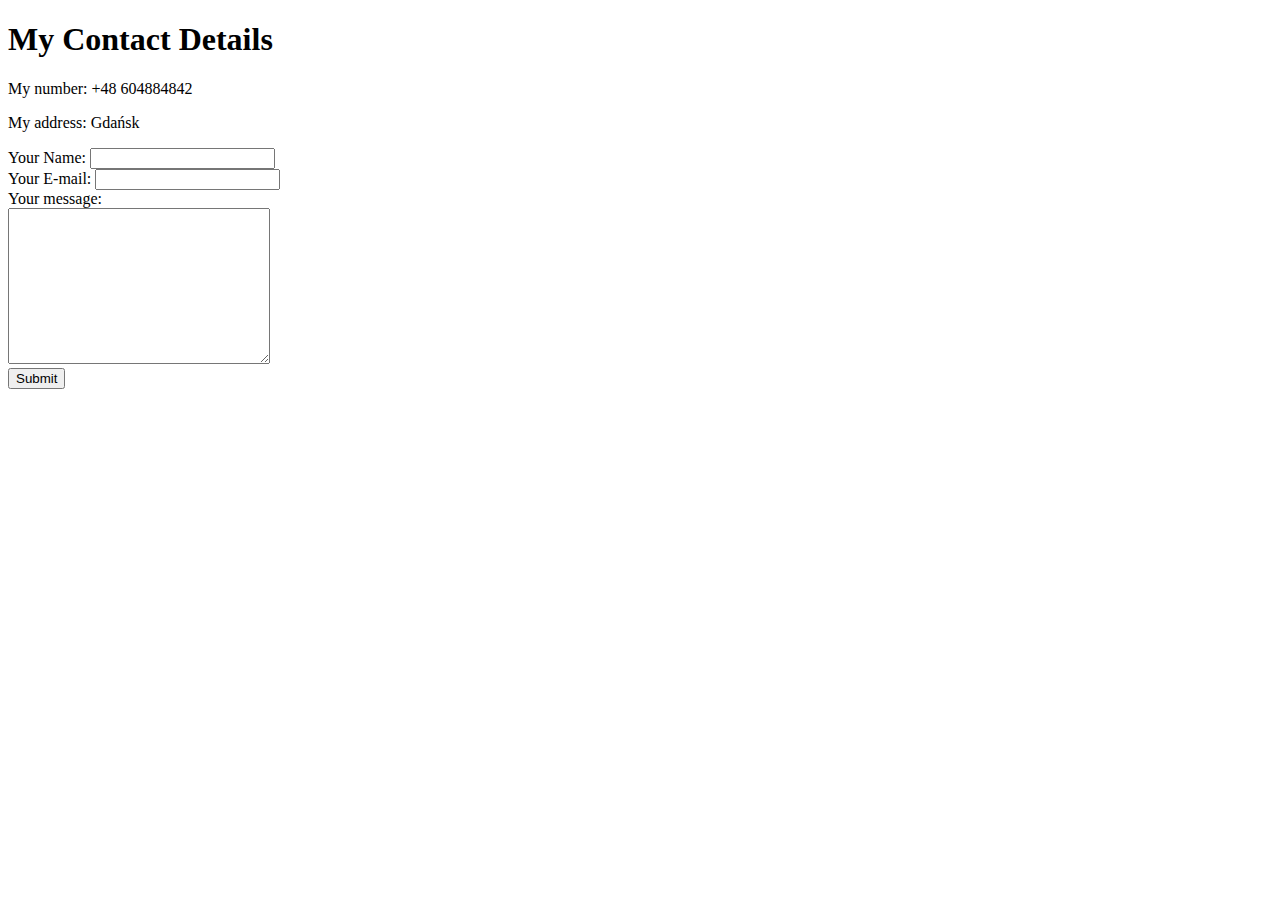
==== contact.html @ af8eb491 "Add initial CV website files" ====
<!DOCTYPE html>
<html lang="en">

<head>
  <meta charset="UTF-8">
  <title>Contact Me</title>
  <link rel="stylesheet" href="css/styles.css">
</head>

<body>
  <h1>My Contact Details</h1>
  <p>My number: +48 604884842</p>
  <p>My address: Gdańsk</p>

  <form action="mailto:krzyss_01@wp.pl" method="post" enctype="text/plain">
    <label>Your Name: </label>
    <input type="text" name="user_name"><br>
    <label>Your E-mail: </label>
    <input type="email" name="user_email"><br>
    <label>Your message: </label><br>
    <textarea name="user_message" rows="10" cols="30"></textarea><br>
    <input type="submit">
  </form>
</body>

</html>
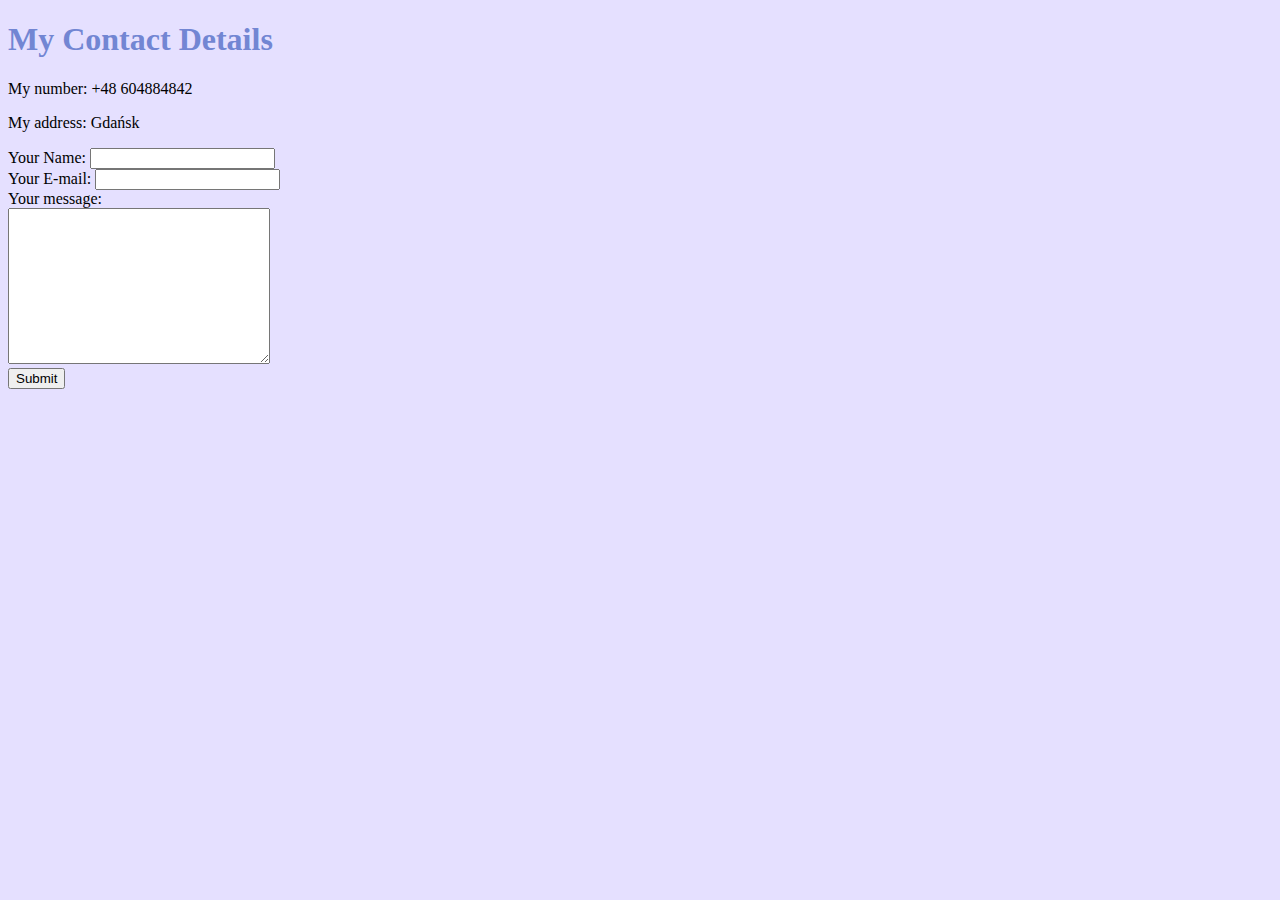
==== commit 3449a88e: "Update contact.html" ====
--- a/contact.html
+++ b/contact.html
@@ -4,7 +4,7 @@
 <head>
   <meta charset="UTF-8">
   <title>Contact Me</title>
-  <link rel="stylesheet" href="css/styles.css">
+  <link rel="stylesheet" href="styles.css">
 </head>
 
 <body>
@@ -23,4 +23,4 @@
   </form>
 </body>
 
-</html>+</html>
--- a/styles.css
+++ b/styles.css
@@ -0,0 +1,26 @@
+body {
+      background-color: #E5E0FF;
+      font-family: 'Tahoma';
+    }
+
+hr {
+  width: 6%;
+  border-width: 8px;
+  border-color: #8EA7E9;
+  border-style: dotted hidden hidden;
+}
+h1 {
+  color: #7286D3;
+}
+h3 {
+  color: #8EA7E9;
+}
+
+a:hover {
+  background-color: #FFF2F2;
+}
+
+
+#footer {
+  text-align: center;
+}